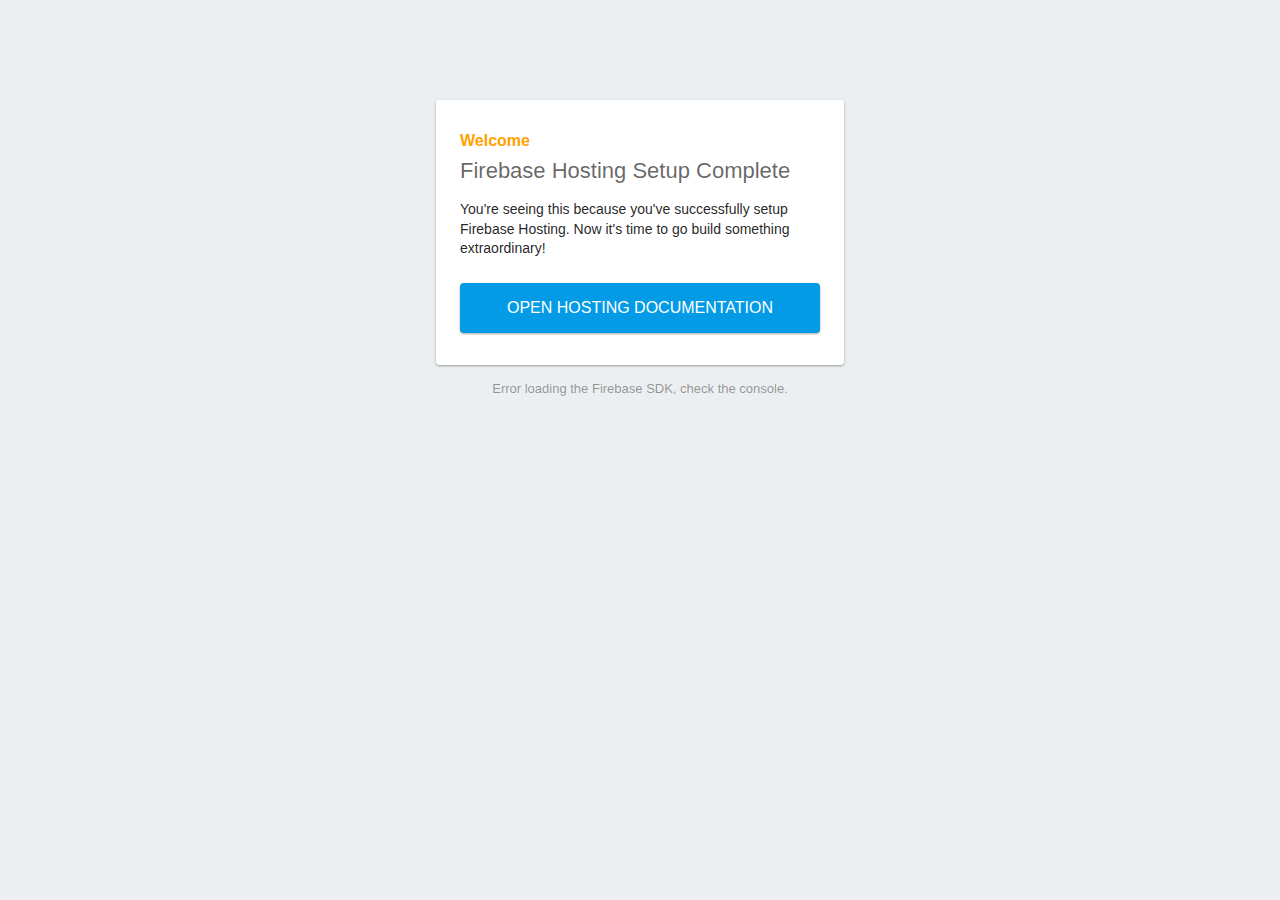
==== public/index.html @ 30403711 "feat: added firebase" ====
<!DOCTYPE html>
<html>
  <head>
    <meta charset="utf-8">
    <meta name="viewport" content="width=device-width, initial-scale=1">
    <title>Welcome to Firebase Hosting</title>

    <!-- update the version number as needed -->
    <script defer src="/__/firebase/11.1.0/firebase-app-compat.js"></script>
    <!-- include only the Firebase features as you need -->
    <script defer src="/__/firebase/11.1.0/firebase-auth-compat.js"></script>
    <script defer src="/__/firebase/11.1.0/firebase-database-compat.js"></script>
    <script defer src="/__/firebase/11.1.0/firebase-firestore-compat.js"></script>
    <script defer src="/__/firebase/11.1.0/firebase-functions-compat.js"></script>
    <script defer src="/__/firebase/11.1.0/firebase-messaging-compat.js"></script>
    <script defer src="/__/firebase/11.1.0/firebase-storage-compat.js"></script>
    <script defer src="/__/firebase/11.1.0/firebase-analytics-compat.js"></script>
    <script defer src="/__/firebase/11.1.0/firebase-remote-config-compat.js"></script>
    <script defer src="/__/firebase/11.1.0/firebase-performance-compat.js"></script>
    <!-- 
      initialize the SDK after all desired features are loaded, set useEmulator to false
      to avoid connecting the SDK to running emulators.
    -->
    <script defer src="/__/firebase/init.js?useEmulator=true"></script>

    <style media="screen">
      body { background: #ECEFF1; color: rgba(0,0,0,0.87); font-family: Roboto, Helvetica, Arial, sans-serif; margin: 0; padding: 0; }
      #message { background: white; max-width: 360px; margin: 100px auto 16px; padding: 32px 24px; border-radius: 3px; }
      #message h2 { color: #ffa100; font-weight: bold; font-size: 16px; margin: 0 0 8px; }
      #message h1 { font-size: 22px; font-weight: 300; color: rgba(0,0,0,0.6); margin: 0 0 16px;}
      #message p { line-height: 140%; margin: 16px 0 24px; font-size: 14px; }
      #message a { display: block; text-align: center; background: #039be5; text-transform: uppercase; text-decoration: none; color: white; padding: 16px; border-radius: 4px; }
      #message, #message a { box-shadow: 0 1px 3px rgba(0,0,0,0.12), 0 1px 2px rgba(0,0,0,0.24); }
      #load { color: rgba(0,0,0,0.4); text-align: center; font-size: 13px; }
      @media (max-width: 600px) {
        body, #message { margin-top: 0; background: white; box-shadow: none; }
        body { border-top: 16px solid #ffa100; }
      }
    </style>
  </head>
  <body>
    <div id="message">
      <h2>Welcome</h2>
      <h1>Firebase Hosting Setup Complete</h1>
      <p>You're seeing this because you've successfully setup Firebase Hosting. Now it's time to go build something extraordinary!</p>
      <a target="_blank" href="https://firebase.google.com/docs/hosting/">Open Hosting Documentation</a>
    </div>
    <p id="load">Firebase SDK Loading&hellip;</p>

    <script>
      document.addEventListener('DOMContentLoaded', function() {
        const loadEl = document.querySelector('#load');
        // // 🔥🔥🔥🔥🔥🔥🔥🔥🔥🔥🔥🔥🔥🔥🔥🔥🔥🔥🔥🔥🔥🔥🔥🔥🔥🔥🔥🔥🔥🔥🔥
        // // The Firebase SDK is initialized and available here!
        //
        // firebase.auth().onAuthStateChanged(user => { });
        // firebase.database().ref('/path/to/ref').on('value', snapshot => { });
        // firebase.firestore().doc('/foo/bar').get().then(() => { });
        // firebase.functions().httpsCallable('yourFunction')().then(() => { });
        // firebase.messaging().requestPermission().then(() => { });
        // firebase.storage().ref('/path/to/ref').getDownloadURL().then(() => { });
        // firebase.analytics(); // call to activate
        // firebase.analytics().logEvent('tutorial_completed');
        // firebase.performance(); // call to activate
        //
        // // 🔥🔥🔥🔥🔥🔥🔥🔥🔥🔥🔥🔥🔥🔥🔥🔥🔥🔥🔥🔥🔥🔥🔥🔥🔥🔥🔥🔥🔥🔥🔥

        try {
          let app = firebase.app();
          let features = [
            'auth', 
            'database', 
            'firestore',
            'functions',
            'messaging', 
            'storage', 
            'analytics', 
            'remoteConfig',
            'performance',
          ].filter(feature => typeof app[feature] === 'function');
          loadEl.textContent = `Firebase SDK loaded with ${features.join(', ')}`;
        } catch (e) {
          console.error(e);
          loadEl.textContent = 'Error loading the Firebase SDK, check the console.';
        }
      });
    </script>
  </body>
</html>
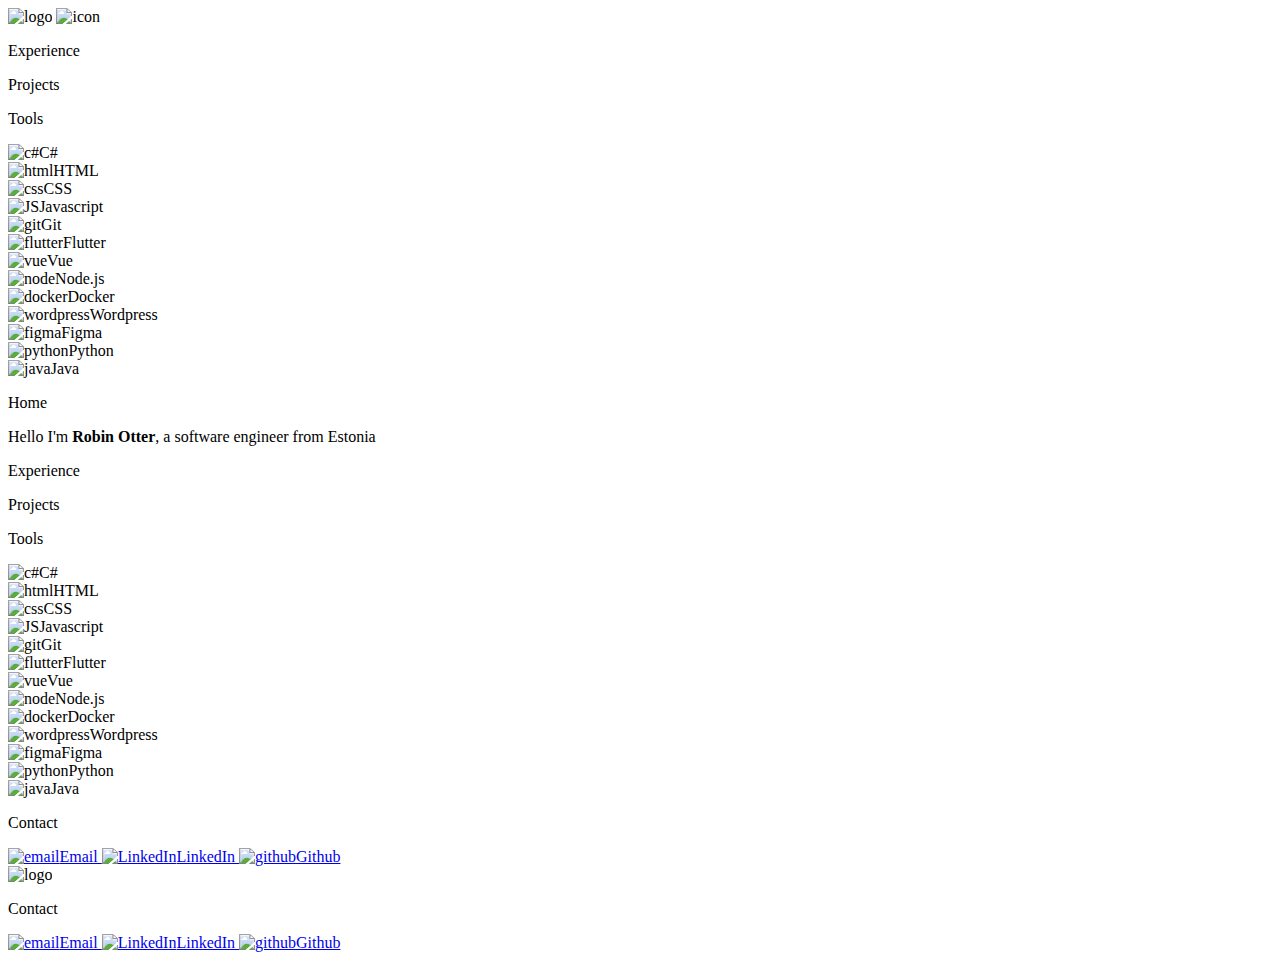
==== commit ce6daa7e: "fix: file name" ====
--- a/public/index.html
+++ b/public/index.html
@@ -1,89 +1,95 @@
 <!DOCTYPE html>
 <html>
-  <head>
-    <meta charset="utf-8">
-    <meta name="viewport" content="width=device-width, initial-scale=1">
-    <title>Welcome to Firebase Hosting</title>
+<head>
+    <title>Robin Otter</title>
+    <link rel="icon" type="image/x-icon" href="/images/ascii-logo.png">
+    <link rel="stylesheet" href="styles/styles.css">
 
-    <!-- update the version number as needed -->
-    <script defer src="/__/firebase/11.1.0/firebase-app-compat.js"></script>
-    <!-- include only the Firebase features as you need -->
-    <script defer src="/__/firebase/11.1.0/firebase-auth-compat.js"></script>
-    <script defer src="/__/firebase/11.1.0/firebase-database-compat.js"></script>
-    <script defer src="/__/firebase/11.1.0/firebase-firestore-compat.js"></script>
-    <script defer src="/__/firebase/11.1.0/firebase-functions-compat.js"></script>
-    <script defer src="/__/firebase/11.1.0/firebase-messaging-compat.js"></script>
-    <script defer src="/__/firebase/11.1.0/firebase-storage-compat.js"></script>
-    <script defer src="/__/firebase/11.1.0/firebase-analytics-compat.js"></script>
-    <script defer src="/__/firebase/11.1.0/firebase-remote-config-compat.js"></script>
-    <script defer src="/__/firebase/11.1.0/firebase-performance-compat.js"></script>
-    <!-- 
-      initialize the SDK after all desired features are loaded, set useEmulator to false
-      to avoid connecting the SDK to running emulators.
-    -->
-    <script defer src="/__/firebase/init.js?useEmulator=true"></script>
+    <meta name="viewport" content="width=device-width, initial-scale=1.0">
+    <meta name="description" content="Robin Otter's portfolio">
+    <script type="text/javascript" src="scripts/script.js" defer></script>
+    <link rel="preconnect" href="https://fonts.googleapis.com">
+    <link rel="preconnect" href="https://fonts.gstatic.com" crossorigin>
+    <link href="https://fonts.googleapis.com/css2?family=Poppins:ital,wght@0,100;0,200;0,300;0,400;0,500;0,600;0,700;0,800;0,900;1,100;1,200;1,300;1,400;1,500;1,600;1,700;1,800;1,900&display=swap" rel="stylesheet">
+</head>
 
-    <style media="screen">
-      body { background: #ECEFF1; color: rgba(0,0,0,0.87); font-family: Roboto, Helvetica, Arial, sans-serif; margin: 0; padding: 0; }
-      #message { background: white; max-width: 360px; margin: 100px auto 16px; padding: 32px 24px; border-radius: 3px; }
-      #message h2 { color: #ffa100; font-weight: bold; font-size: 16px; margin: 0 0 8px; }
-      #message h1 { font-size: 22px; font-weight: 300; color: rgba(0,0,0,0.6); margin: 0 0 16px;}
-      #message p { line-height: 140%; margin: 16px 0 24px; font-size: 14px; }
-      #message a { display: block; text-align: center; background: #039be5; text-transform: uppercase; text-decoration: none; color: white; padding: 16px; border-radius: 4px; }
-      #message, #message a { box-shadow: 0 1px 3px rgba(0,0,0,0.12), 0 1px 2px rgba(0,0,0,0.24); }
-      #load { color: rgba(0,0,0,0.4); text-align: center; font-size: 13px; }
-      @media (max-width: 600px) {
-        body, #message { margin-top: 0; background: white; box-shadow: none; }
-        body { border-top: 16px solid #ffa100; }
-      }
-    </style>
-  </head>
-  <body>
-    <div id="message">
-      <h2>Welcome</h2>
-      <h1>Firebase Hosting Setup Complete</h1>
-      <p>You're seeing this because you've successfully setup Firebase Hosting. Now it's time to go build something extraordinary!</p>
-      <a target="_blank" href="https://firebase.google.com/docs/hosting/">Open Hosting Documentation</a>
+<body onload="onLoad()">
+    <div class="custom-border" id="header">
+        <img src="images/ascii-logo.png" class="header-logo" alt="logo" onclick="loadContent('home')">
+        <img src="images/menu.svg" id="header-icon" alt="icon" onclick="toggleMenu()">
     </div>
-    <p id="load">Firebase SDK Loading&hellip;</p>
+    <div class="custom-border" id="mobile-menu">
+        <div class="left-column-item custom-border" id="mobile-experience" class="experience">
+            <p class="border-title">Experience</p>
+        </div>
+        <div class="left-column-item custom-border" id="mobile-projects" class="projects">
+            <p class="border-title">Projects</p>
+        </div>
+        <div class="left-column-item custom-border" id="mobile-skills">
+            <p class="border-title">Tools</p>
+            <div><img src="images/csharp.svg" class="image" alt="c#">C#</div>
+            <div><img src="images/html.svg" class="image" alt="html">HTML</div>
+            <div><img src="images/css.svg" class="image" alt="css">CSS</div>
+            <div><img src="images/javascript.svg" class="image" alt="JS">Javascript</div>
+            <div><img src="images/git.svg" class="image" alt="git">Git</div>
+            <div><img src="images/flutter.svg" class="image" alt="flutter">Flutter</div>
+            <div><img src="images/vue.svg" class="image" alt="vue">Vue</div>
+            <div><img src="images/node.svg" class="image" alt="node">Node.js</div>
+            <div><img src="images/docker.svg" class="image" alt="docker">Docker</div>
+            <div><img src="images/wordpress.svg" class="image" alt="wordpress">Wordpress</div>
+            <div><img src="images/figma.svg" class="image" alt="figma">Figma</div>
+            <div><img src="images/python.svg" class="image" alt="python">Python</div>
+            <div><img src="images/java.svg" class="image" alt="java">Java</div>
+        </div>
+    </div>
+    <div class="left-column">
+        <div class="left-column-item custom-border" id="home", onclick="loadContent('home')">
+            <p class="border-title">Home</p>
+            Hello I'm <span style="font-weight: 600;">Robin Otter</span>, a software engineer from  Estonia
+        </div>
+        <div class="left-column-item custom-border" id="experience" class="experience">
+            <p class="border-title">Experience</p>
+        </div>
+        <div class="left-column-item custom-border" id="projects" class="projects">
+            <p class="border-title">Projects</p>
+        </div>
+        <div class="left-column-item custom-border" id="skills">
+            <p class="border-title">Tools</p>
+            <div><img src="images/csharp.svg" class="image" alt="c#">C#</div>
+            <div><img src="images/html.svg" class="image" alt="html">HTML</div>
+            <div><img src="images/css.svg" class="image" alt="css">CSS</div>
+            <div><img src="images/javascript.svg" class="image" alt="JS">Javascript</div>
+            <div><img src="images/git.svg" class="image" alt="git">Git</div>
+            <div><img src="images/flutter.svg" class="image" alt="flutter">Flutter</div>
+            <div><img src="images/vue.svg" class="image" alt="vue">Vue</div>
+            <div><img src="images/node.svg" class="image" alt="node">Node.js</div>
+            <div><img src="images/docker.svg" class="image" alt="docker">Docker</div>
+            <div><img src="images/wordpress.svg" class="image" alt="wordpress">Wordpress</div>
+            <div><img src="images/figma.svg" class="image" alt="figma">Figma</div>
+            <div><img src="images/python.svg" class="image" alt="python">Python</div>
+            <div><img src="images/java.svg" class="image" alt="java">Java</div>
+        </div>
+        <div class="left-column-item custom-border" id="contact">
+            <p class="border-title">Contact</p>
+            <a href="mailto:robin.otter@outlook.com"> <img src="images/email.svg" class="image" alt="email">Email </a>
+            <a href="https://www.linkedin.com/in/robin-otter-420076235/"> <img src="images/linkedin.svg" class="image" alt="LinkedIn">LinkedIn </a>
+            <a href="https://github.com/Gekd"> <img src="images/github.svg" class="image" alt="github">Github </a>
+        </div>
+    </div>
+    <div class="main custom-border" id="main">
+            <div class="logo-container"><img src="images/ascii-logo.png" class="logo" alt="logo" onclick="loadContent('home')"></div>
+        <div id="selected">
+        </div>
+    </div>
+    <div class="left-column-item custom-border" id="mobile-contact">
+        <p class="border-title">Contact</p>
+        <a href="mailto:robin.otter@outlook.com"> <img src="images/email.svg" class="image" alt="email">Email </a>
+        <a href="https://github.com/Gekd"> <img src="images/linkedin.svg" class="image" alt="LinkedIn">LinkedIn </a>
+        <a href="https://github.com/Gekd"> <img src="images/github.svg" class="image" alt="github">Github </a>
+    </div>
+    
 
-    <script>
-      document.addEventListener('DOMContentLoaded', function() {
-        const loadEl = document.querySelector('#load');
-        // // 🔥🔥🔥🔥🔥🔥🔥🔥🔥🔥🔥🔥🔥🔥🔥🔥🔥🔥🔥🔥🔥🔥🔥🔥🔥🔥🔥🔥🔥🔥🔥
-        // // The Firebase SDK is initialized and available here!
-        //
-        // firebase.auth().onAuthStateChanged(user => { });
-        // firebase.database().ref('/path/to/ref').on('value', snapshot => { });
-        // firebase.firestore().doc('/foo/bar').get().then(() => { });
-        // firebase.functions().httpsCallable('yourFunction')().then(() => { });
-        // firebase.messaging().requestPermission().then(() => { });
-        // firebase.storage().ref('/path/to/ref').getDownloadURL().then(() => { });
-        // firebase.analytics(); // call to activate
-        // firebase.analytics().logEvent('tutorial_completed');
-        // firebase.performance(); // call to activate
-        //
-        // // 🔥🔥🔥🔥🔥🔥🔥🔥🔥🔥🔥🔥🔥🔥🔥🔥🔥🔥🔥🔥🔥🔥🔥🔥🔥🔥🔥🔥🔥🔥🔥
+</body>
 
-        try {
-          let app = firebase.app();
-          let features = [
-            'auth', 
-            'database', 
-            'firestore',
-            'functions',
-            'messaging', 
-            'storage', 
-            'analytics', 
-            'remoteConfig',
-            'performance',
-          ].filter(feature => typeof app[feature] === 'function');
-          loadEl.textContent = `Firebase SDK loaded with ${features.join(', ')}`;
-        } catch (e) {
-          console.error(e);
-          loadEl.textContent = 'Error loading the Firebase SDK, check the console.';
-        }
-      });
-    </script>
-  </body>
 </html>
+
